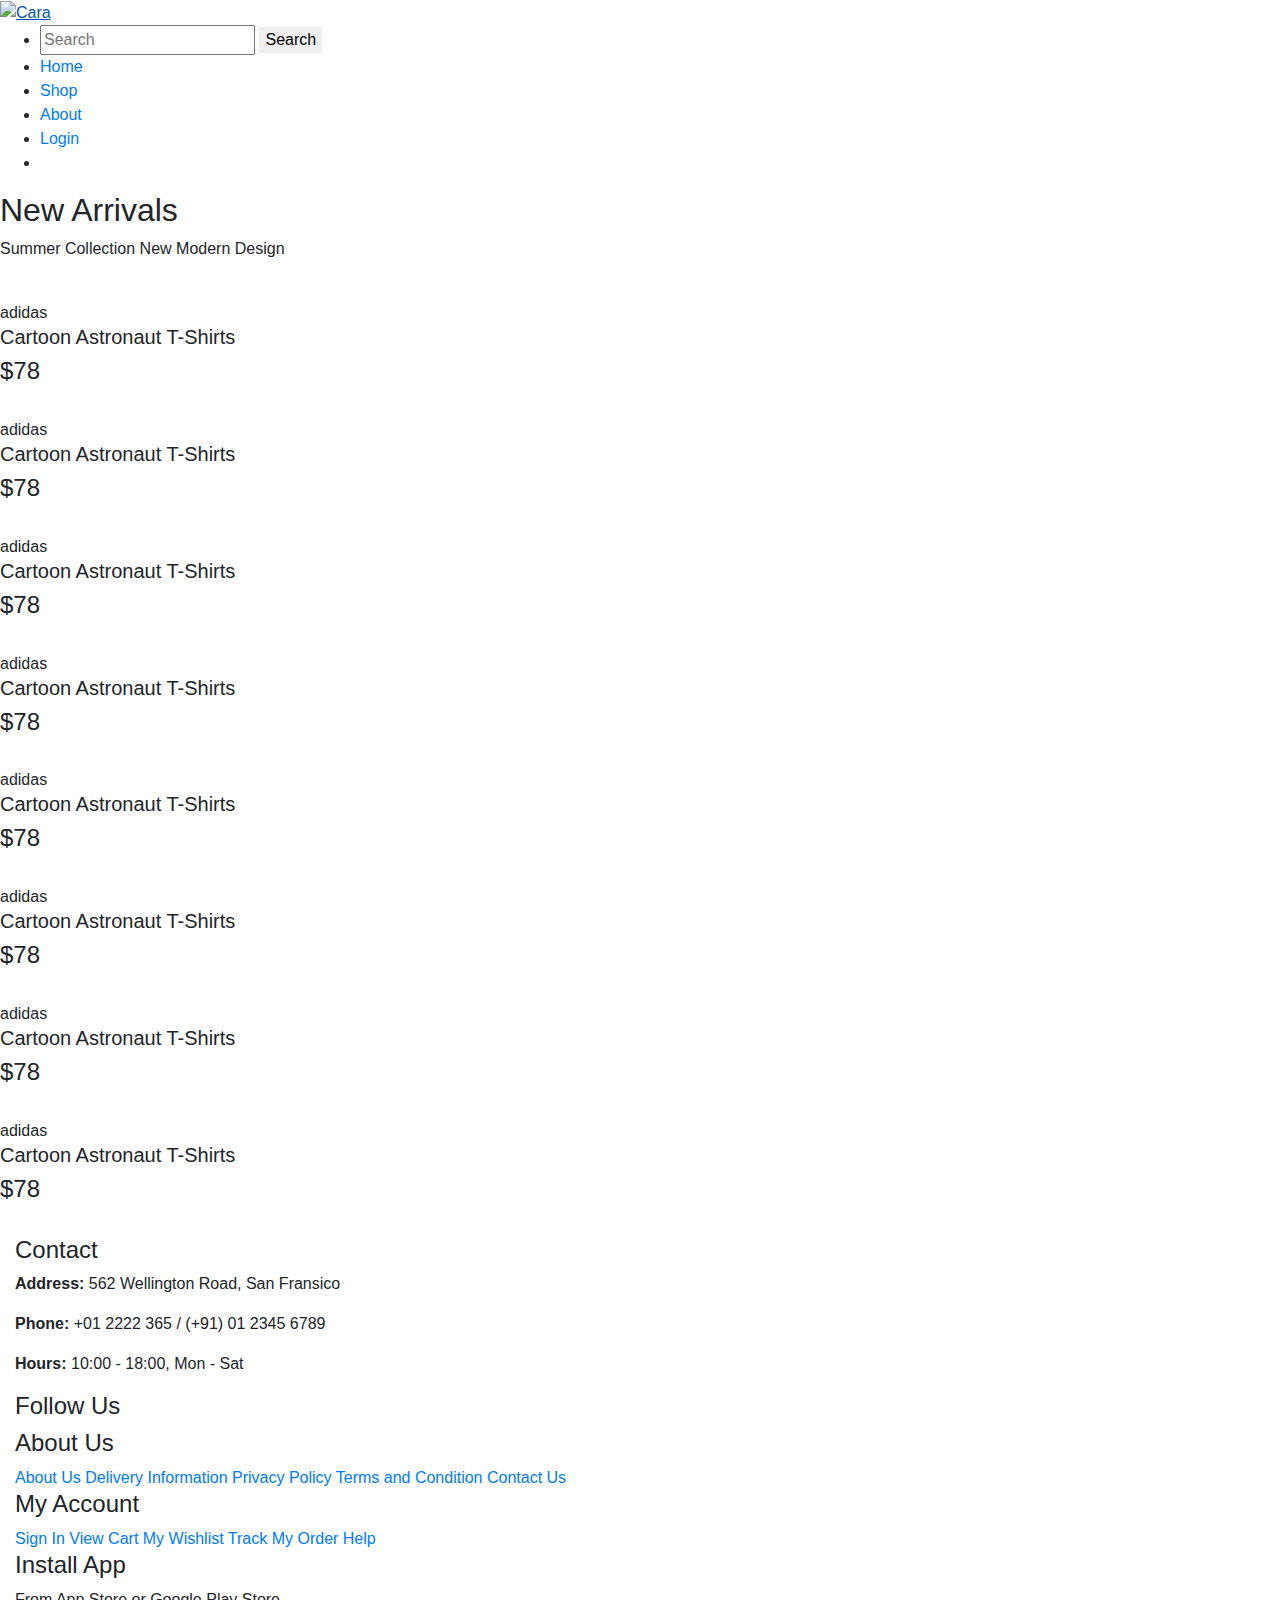
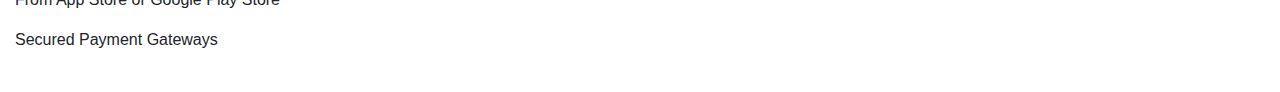
==== Collection.html @ 895df595 "Collection" ====
<!DOCTYPE html>
<html lang="en">
    <head>
        <meta charset="UTF-8">
        <meta http-equiv="X-UA-Compatible" content="IE=edge">
        <meta name="viewport" content="width=device-width, initial-scale=1.0">
        <title>Cara</title>
        <!-- Bootstrap CSS -->
        <link rel="preconnect" href="https://fonts.gstatic.com" crossorigin>    
         <link rel="stylesheet" href="https://stackpath.bootstrapcdn.com/bootstrap/4.4.1/css/bootstrap.min.css"
             integrity="sha384-Vkoo8x4CGsO3+Hhxv8T/Q5PaXtkKtu6ug5TOeNV6gBiFeWPGFN9MuhOf23Q9Ifjh" crossorigin="anonymous">
        <link rel="stylesheet" href="https://use.fontawesome.com/releases/v5.15.4/css/all.css"
            integrity="sha384-DyZ88mC6Up2uqS4h/KRgHuoeGwBcD4Ng9SiP4dIRy0EXTlnuz47vAwmeGwVChigm" crossorigin="anonymous" />
        <link rel="stylesheet" href="https://cdnjs.cloudflare.com/ajax/libs/font-awesome/6.2.0/css/all.min.css"
            integrity="sha512-xh6O/CkQoPOWDdYTDqeRdPCVd1SpvCA9XXcUnZS2FmJNp1coAFzvtCN9BmamE+4aHK8yyUHUSCcJHgXloTyT2A=="
            crossorigin="anonymous" referrerpolicy="no-referrer" />
        <link rel="stylesheet" href="style.css">
    </head>
<body>
    <section id="header">
        <a href="#"><img src="img/logo.png" class="logo" alt="Cara"></a>
        <div>
            <ul id="navbar">
                <li>
                <input type="text" placeholder="Search"/>
                <button style="border: none;">Search</button>
                </li>
                <li><a class="active" href="index.html">Home</a></li>
                <li><a href="shop.html">Shop</a></li>
                <li><a href="about.html">About</a></li>
                <li><a href="login.html">Login</a></li>
                <li><a href="cart.html"><i class="fa-solid fa-bag-shopping"></i></a></li>
            </ul>
        </div>
    </section>

    <section id="product1" class="section-p1">
        <h2>New Arrivals</h2>
        <p>Summer Collection New Modern Design</p>
        <div class="pro-container">
            <div class="pro">
                <img src="img/products/n1.jpg" alt="">
                <div class="des">
                    <span>adidas</span>
                    <h5>Cartoon Astronaut T-Shirts</h5>
                    <div class="star">
                        <i class="fas fa-star"></i>
                        <i class="fas fa-star"></i>
                        <i class="fas fa-star"></i>
                        <i class="fas fa-star"></i>
                        <i class="fas fa-star"></i>
                    </div>
                    <h4>$78</h4>
                </div>
                <a href="#"><i class="fa-solid fa-cart-shopping "></i></a>
            </div>
            <div class="pro">
                <img src="img/products/n2.jpg" alt="">
                <div class="des">
                    <span>adidas</span>
                    <h5>Cartoon Astronaut T-Shirts</h5>
                    <div class="star">
                        <i class="fas fa-star"></i>
                        <i class="fas fa-star"></i>
                        <i class="fas fa-star"></i>
                        <i class="fas fa-star"></i>
                        <i class="fas fa-star"></i>
                    </div>
                    <h4>$78</h4>
                </div>
                <a href="#"><i class="fa-solid fa-cart-shopping "></i></a>
            </div>
            <div class="pro">
                <img src="img/products/n3.jpg" alt="">
                <div class="des">
                    <span>adidas</span>
                    <h5>Cartoon Astronaut T-Shirts</h5>
                    <div class="star">
                        <i class="fas fa-star"></i>
                        <i class="fas fa-star"></i>
                        <i class="fas fa-star"></i>
                        <i class="fas fa-star"></i>
                        <i class="fas fa-star"></i>
                    </div>
                    <h4>$78</h4>
                </div>
                <a href="#"><i class="fa-solid fa-cart-shopping "></i></a>
            </div>
            <div class="pro">
                <img src="img/products/n4.jpg" alt="">
                <div class="des">
                    <span>adidas</span>
                    <h5>Cartoon Astronaut T-Shirts</h5>
                    <div class="star">
                        <i class="fas fa-star"></i>
                        <i class="fas fa-star"></i>
                        <i class="fas fa-star"></i>
                        <i class="fas fa-star"></i>
                        <i class="fas fa-star"></i>
                    </div>
                    <h4>$78</h4>
                </div>
                <a href="#"><i class="fa-solid fa-cart-shopping "></i></a>
            </div>
            <div class="pro">
                <img src="img/products/n5.jpg" alt="">
                <div class="des">
                    <span>adidas</span>
                    <h5>Cartoon Astronaut T-Shirts</h5>
                    <div class="star">
                        <i class="fas fa-star"></i>
                        <i class="fas fa-star"></i>
                        <i class="fas fa-star"></i>
                        <i class="fas fa-star"></i>
                        <i class="fas fa-star"></i>
                    </div>
                    <h4>$78</h4>
                </div>
                <a href="#"><i class="fa-solid fa-cart-shopping "></i></a>
            </div>
            <div class="pro">
                <img src="img/products/n6.jpg" alt="">
                <div class="des">
                    <span>adidas</span>
                    <h5>Cartoon Astronaut T-Shirts</h5>
                    <div class="star">
                        <i class="fas fa-star"></i>
                        <i class="fas fa-star"></i>
                        <i class="fas fa-star"></i>
                        <i class="fas fa-star"></i>
                        <i class="fas fa-star"></i>
                    </div>
                    <h4>$78</h4>
                </div>
                <a href="#"><i class="fa-solid fa-cart-shopping "></i></a>
            </div>
            <div class="pro">
                <img src="img/products/n7.jpg" alt="">
                <div class="des">
                    <span>adidas</span>
                    <h5>Cartoon Astronaut T-Shirts</h5>
                    <div class="star">
                        <i class="fas fa-star"></i>
                        <i class="fas fa-star"></i>
                        <i class="fas fa-star"></i>
                        <i class="fas fa-star"></i>
                        <i class="fas fa-star"></i>
                    </div>
                    <h4>$78</h4>
                </div>
                <a href="#"><i class="fa-solid fa-cart-shopping "></i></a>
            </div>
            <div class="pro">
                <img src="img/products/n8.jpg" alt="">
                <div class="des">
                    <span>adidas</span>
                    <h5>Cartoon Astronaut T-Shirts</h5>
                    <div class="star">
                        <i class="fas fa-star"></i>
                        <i class="fas fa-star"></i>
                        <i class="fas fa-star"></i>
                        <i class="fas fa-star"></i>
                        <i class="fas fa-star"></i>
                    </div>
                    <h4>$78</h4>
                </div>
                <a href="#"><i class="fa-solid fa-cart-shopping "></i></a>
            </div>
        </div>
    </section>


    <footer class="section-p1">
        <div class="col">
            <img class="logo-footer" src="img/logo.png" alt="">
            <h4>Contact</h4>
            <p><strong>Address: </strong> 562 Wellington Road, San Fransico</p>
            <p><strong>Phone: </strong> +01 2222 365 / (+91) 01 2345 6789</p>
            <p><strong>Hours: </strong> 10:00 - 18:00, Mon - Sat</p>

            <div class="follow">
                <h4>Follow Us</h4>
                <div class="icon">
                    <i class="fab fa-facebook-f"></i>
                    <i class="fab fa-twitter"></i>
                    <i class="fab fa-instagram"></i>
                    <i class="fab fa-pinterest-p"></i>
                    <i class="fab fa-youtube"></i>
                </div>
            </div>
        </div>

        <div class="col">
            <h4>About Us</h4>
            <a href="#">About Us</a>
            <a href="#">Delivery Information</a>
            <a href="#">Privacy Policy</a>
            <a href="#">Terms and Condition</a>
            <a href="#">Contact Us</a>
        </div>

        <div class="col">
            <h4>My Account</h4>
            <a href="#">Sign In</a>
            <a href="#">View Cart</a>
            <a href="#">My Wishlist</a>
            <a href="#">Track My Order</a>
            <a href="#">Help</a>
        </div>

        <div class="col install">
            <h4>Install App</h4>
            <p>From App Store or Google Play Store</p>
            <div class="row">
                <img src="img/pay/app.jpg" alt="">
                <img src="img/pay/play.jpg" alt="">
            </div>
            <p>Secured Payment Gateways</p>
            <img src="img/pay/pay.png " alt="">
        </div>

    </footer>

    <script src="https://code.jquery.com/jquery-3.4.1.slim.min.js"
        integrity="sha384-J6qa4849blE2+poT4WnyKhv5vZF5SrPo0iEjwBvKU7imGFAV0wwj1yYfoRSJoZ+n"
        crossorigin="anonymous"></script>
    <script src="https://cdn.jsdelivr.net/npm/popper.js@1.16.0/dist/umd/popper.min.js"
        integrity="sha384-Q6E9RHvbIyZFJoft+2mJbHaEWldlvI9IOYy5n3zV9zzTtmI3UksdQRVvoxMfooAo"
        crossorigin="anonymous"></script>
    <script src="https://stackpath.bootstrapcdn.com/bootstrap/4.4.1/js/bootstrap.min.js"
        integrity="sha384-wfSDF2E50Y2D1uUdj0O3uMBJnjuUD4Ih7YwaYd1iqfktj0Uod8GCExl3Og8ifwB6"
        crossorigin="anonymous"></script>

    <script src="script.js"></script>
</body>
</html>
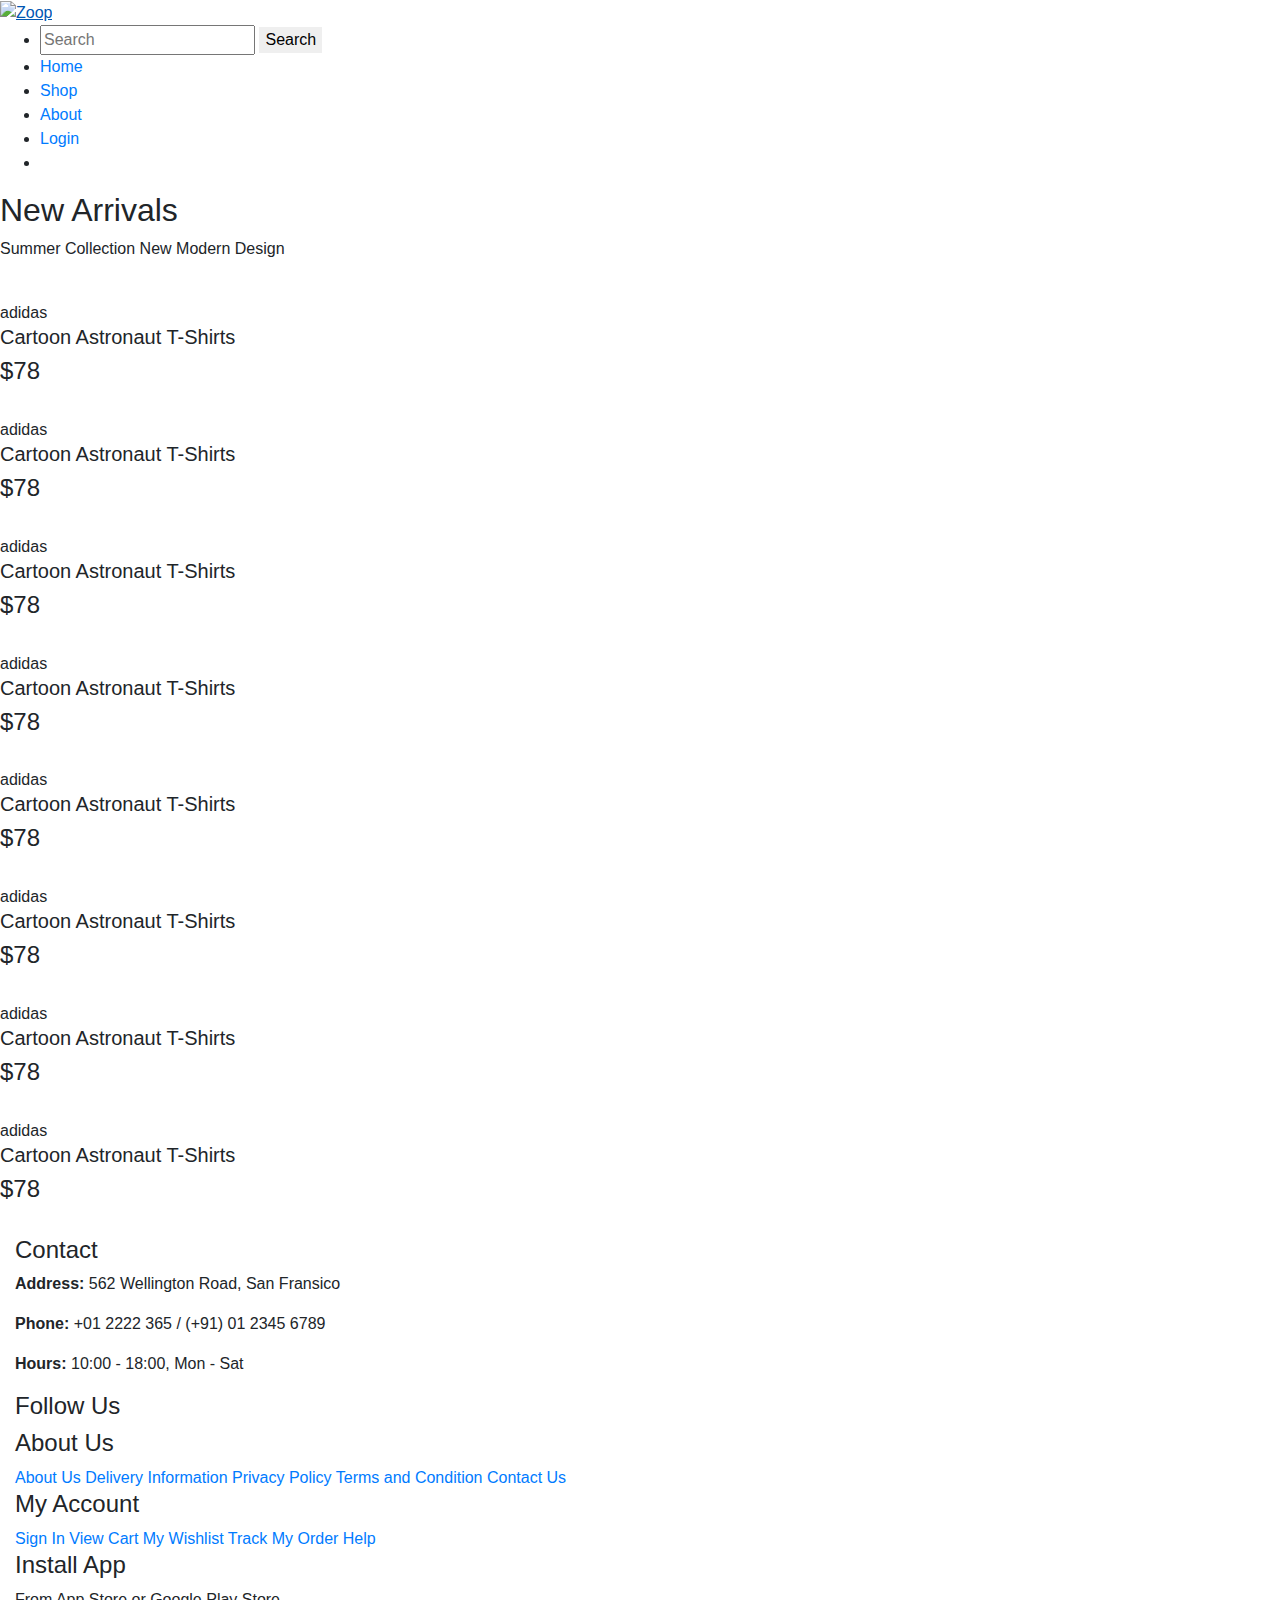
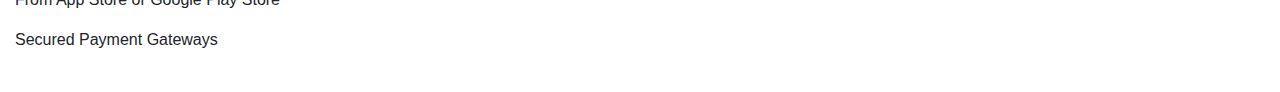
==== commit 56cab3e8: "Collection" ====
--- a/Collection.html
+++ b/Collection.html
@@ -4,7 +4,7 @@
         <meta charset="UTF-8">
         <meta http-equiv="X-UA-Compatible" content="IE=edge">
         <meta name="viewport" content="width=device-width, initial-scale=1.0">
-        <title>Cara</title>
+        <title>Zoop</title>
         <!-- Bootstrap CSS -->
         <link rel="preconnect" href="https://fonts.gstatic.com" crossorigin>    
          <link rel="stylesheet" href="https://stackpath.bootstrapcdn.com/bootstrap/4.4.1/css/bootstrap.min.css"
@@ -18,7 +18,7 @@
     </head>
 <body>
     <section id="header">
-        <a href="#"><img src="img/logo.png" class="logo" alt="Cara"></a>
+        <a href="#"><img src="img/logo.png" class="logo" alt="Zoop"></a>
         <div>
             <ul id="navbar">
                 <li>
